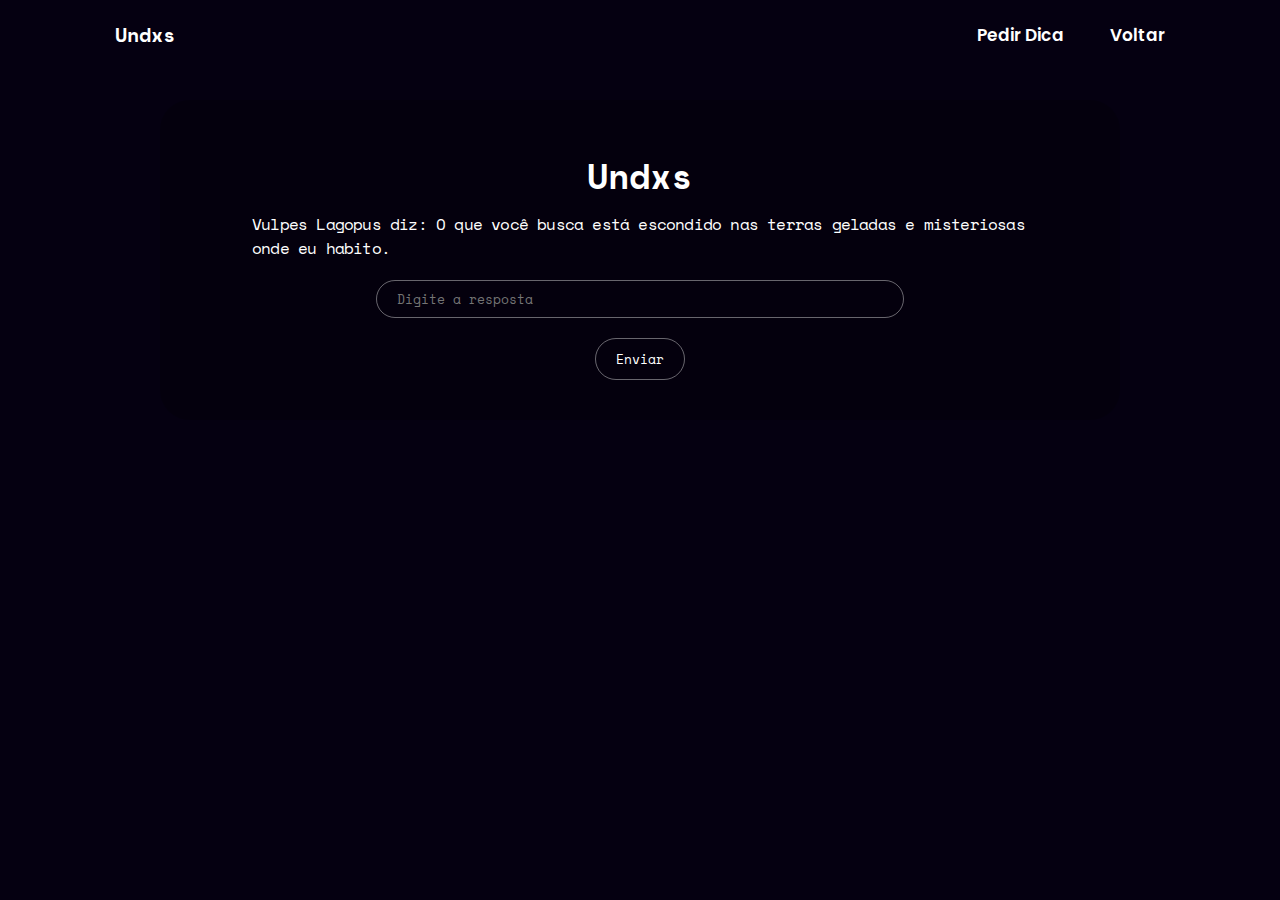
==== src/html/73XNKgGrlJrJAC.html @ dafda9bf "visual" ====
<!DOCTYPE html>
<html lang="pt-br">
<head>
  <meta charset="UTF-8">
  <meta name="viewport" content="width=device-width, initial-scale=1.0">
  <link rel="stylesheet" href="../css/style.css">
  <title>Undxs</title>
</head>
<body>
  <header class="header">
    <h1>Undxs</h1>

    <i class='bx bx-menu' id="menu-icon"></i>

    <nav class="navbar">
      <a href="">Pedir Dica</a>
      <a href="../../index.html">Voltar</a>
    </nav>
  </header>

  <section class="awnserarea" id="awnserarea">
    <div class="awnserarea-content">
      <h2>Undxs</h2>
      <div class="question">
        <h3>Vulpes Lagopus diz: O que você busca está escondido nas terras geladas e misteriosas onde eu habito.</h3>
      </div>

      <div class="awnser">
        <input type="text" name="" id="awnser-input" placeholder="Digite a resposta">
        <button>Enviar</button>
      </div>
    </div>
  </section>
</body>
</html>
---- src/css/style.css ----
@import url('https://fonts.googleapis.com/css2?family=Space+Mono&display=swap');
@import url('https://fonts.googleapis.com/css2?family=Poppins:wght@300;400;500;600;700;800;900&display-swap');

* {
  margin: 0;
  padding: 0;
  box-sizing: border-box;
  text-decoration: none;
  border: none;
  outline: none;
  scroll-behavior: smooth;
  font-family: 'Space Mono', monospace;
}

:root {
  --bg-color: #050011;
  --second-bg-color: #08001a;
  --text-color: #fff;
  --main-color: #4110BE;
}

body {
  background-color: var(--bg-color);
  color: var(--text-color);
}

html {
  font-size: 62.5%;
  overflow-x: hidden;
}

html ::-webkit-scrollbar {
  width: 10px;
}

html ::-webkit-scrollbar-thumb {
  border-radius: 50px;
  background: var(--main-color);
}

html ::-webkit-scrollbar-track {
  background: var(--bg-color);
}

section {
  min-height: 100vh;
  padding: 10rem 9% 2rem;
}

.header {
  position: fixed;
  top: 0;
  left: 0;
  width: 100%;
  padding: 2rem 9%;
  background: var(--bg-color);
  display: flex;
  justify-content: space-between;
  align-items: center;
  z-index: 100;
}

#menu-icon {
  font-size: 3.6rem;
  color: var(--text-color);
  display: none;
}

.header h1 {
  font-family: 'Space Mono', monospace;
}

.header.sticky {
  border-bottom: .1rem solid rgba(0, 0, 0, .2)
}

.navbar a {
  font-size: 1.7rem;
  color: var(--text-color);
  font-weight: 600;
  margin-left: 4rem;
  transition: .3s ease;
  font-family: 'Poppins', sans-serif;
}

.navbar a:hover,
.navbar a.active {
  color: var(--main-color);
}

.awnserarea {
  display: flex;
  justify-content: center;
  align-items: flex-start;
}

.awnserarea h2 {
  font-size: 3.5rem;
  text-align: center;
  margin-top: 5rem;
}

.awnserarea-content {
  flex-direction: column;
  background-color: rgba(0, 0, 0, .2);
  border-radius: 3rem;
}

.question h3 {
  font-size: 1.6rem;
  font-weight: 500;
  padding: 1rem 2rem 2rem;
  letter-spacing: -0.8px;
  width: 85%;
  margin: auto;
}

.awnser input {
  background-color: rgba(255, 255, 255, .0);
  border: 1px solid rgba(255, 255, 255, .4);
  color: var(--text-color);
  border-radius: 4rem;
  padding: 0.8rem 2rem;
  width: 55%;
  display: block;
  margin: auto;
  margin-bottom: 2rem;
}

.awnser button {
  background-color: rgba(255, 255, 255, .0);
  border: 1px solid rgba(255, 255, 255, .4);
  color: var(--text-color);
  padding: 1rem 2rem;
  border-radius: 4rem;
  display: block;
  margin: auto;
  margin-bottom: 4rem;
}
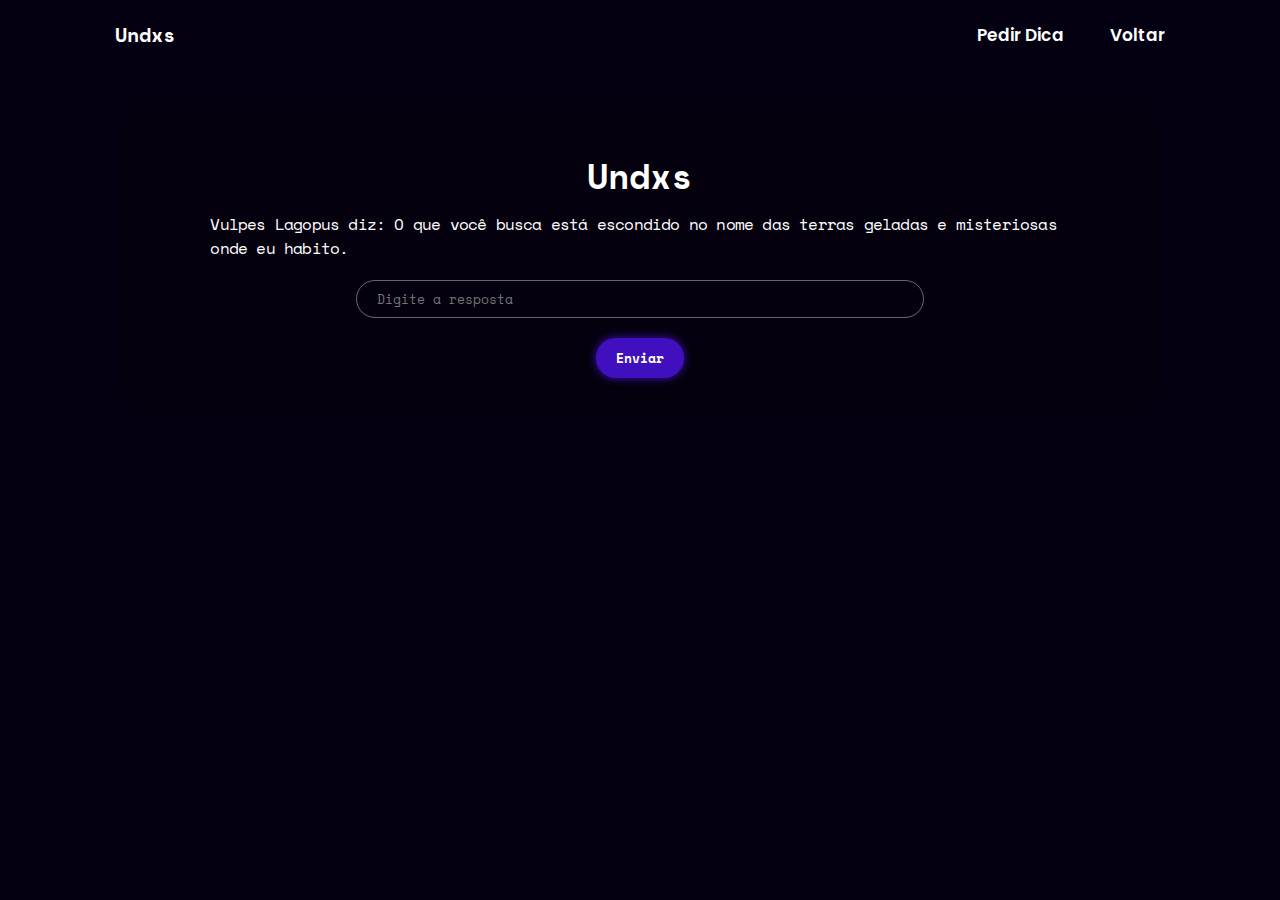
==== commit 4affe34c: "fase 1" ====
--- a/src/html/73XNKgGrlJrJAC.html
+++ b/src/html/73XNKgGrlJrJAC.html
@@ -3,6 +3,7 @@
 <head>
   <meta charset="UTF-8">
   <meta name="viewport" content="width=device-width, initial-scale=1.0">
+  <link href='https://unpkg.com/boxicons@2.1.4/css/boxicons.min.css' rel='stylesheet'>
   <link rel="stylesheet" href="../css/style.css">
   <title>Undxs</title>
 </head>
@@ -22,14 +23,17 @@
     <div class="awnserarea-content">
       <h2>Undxs</h2>
       <div class="question">
-        <h3>Vulpes Lagopus diz: O que você busca está escondido nas terras geladas e misteriosas onde eu habito.</h3>
+        <h3>Vulpes Lagopus diz: O que você busca está escondido no nome das terras geladas e misteriosas onde eu habito.</h3>
       </div>
 
       <div class="awnser">
-        <input type="text" name="" id="awnser-input" placeholder="Digite a resposta">
-        <button>Enviar</button>
+        <input type="text" name="" id="awnser-input01" placeholder="Digite a resposta">
+        <p class="verificacao"></p>
+        <button id="awnser-button01">Enviar</button>
       </div>
     </div>
   </section>
+
+  <script src="../js/main.js"></script>
 </body>
 </html>--- a/src/css/style.css
+++ b/src/css/style.css
@@ -111,7 +111,7 @@
   font-weight: 500;
   padding: 1rem 2rem 2rem;
   letter-spacing: -0.8px;
-  width: 85%;
+  width: 87%;
   margin: auto;
 }
 
@@ -128,12 +128,89 @@
 }
 
 .awnser button {
-  background-color: rgba(255, 255, 255, .0);
-  border: 1px solid rgba(255, 255, 255, .4);
-  color: var(--text-color);
+  background-color: var(--main-color);
+  color: var(--text-color);
+  box-shadow: 0 0 1rem var(--main-color);
+  font-weight: 600;
   padding: 1rem 2rem;
   border-radius: 4rem;
   display: block;
   margin: auto;
+  margin-top: 2rem;
   margin-bottom: 4rem;
-}
+  cursor: pointer;
+  transition: .3s ease;
+}
+
+.awnser button:hover {
+  box-shadow: none;
+}
+
+.verificacao {
+  width: 85%;
+  margin: auto;
+  text-align: center;
+  font-size: 1.3rem;
+}
+
+.correta {
+  color: green;
+}
+
+.incorreta {
+  color: red;
+}
+
+@media (max-width: 1200px) {
+  html {
+    font-size: 55%;
+  }
+}
+
+@media (max-width: 991px) {
+  .header {
+    padding: 2rem 3%;
+  }
+
+  section {
+    padding: 10rem 3% 2rem;
+  }
+}
+
+@media (max-width: 768px) {
+  #menu-icon {
+    display: block;
+  }
+
+  .navbar {
+    position: absolute;
+    top: 100%;
+    left: 0;
+    width: 100%;
+    padding: 1rem 3%;
+    background: var(--bg-color);
+    border-top: .1rem solid rgba(0, 0, 0, .2);
+    box-shadow: 0 .5rem 1rem rgba(0, 0, 0, .2);
+    display: none;
+  }
+
+  .navbar.active {
+    display: block;
+  }
+
+  .navbar a {
+    display: block;
+    font-size: 2rem;
+    margin: 3rem 0;
+  }
+
+  .awnser input {
+    width: 85%;
+  }
+}
+
+@media (max-width: 450px) {
+  html {
+    font-size: 50%;
+  }
+}